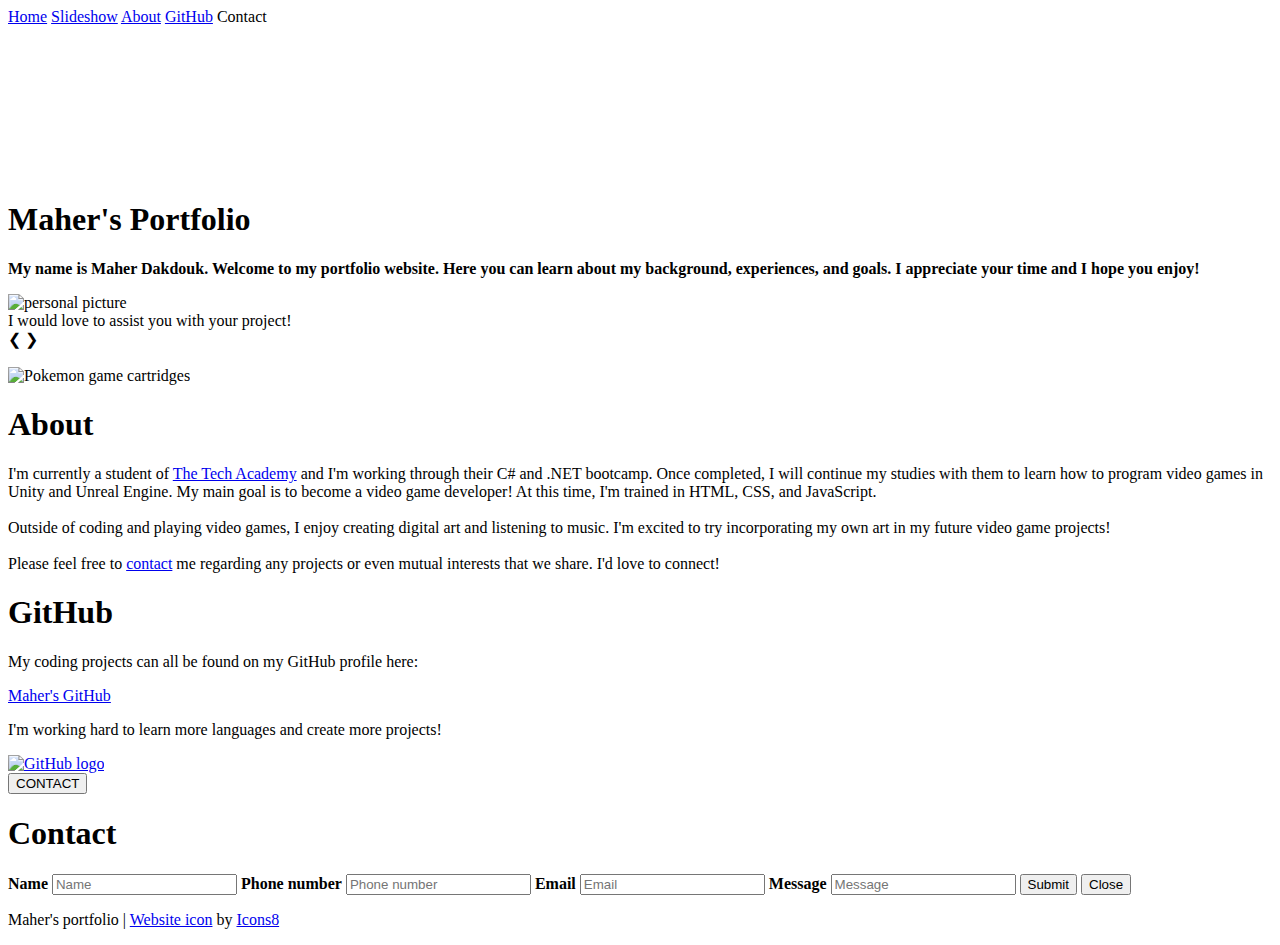
==== index.html @ 0a4d84e9 "collection of projects/assignments" ====
<!DOCTYPE html>
<html lang="en">
    <head>
        <meta charset="utf-8">
        <meta name="viewport" content="width=device-width"/>
        <title>Maher's Portfolio</title>
        <link rel= "shortcut icon" type="img/jpg" href="images/icons/icon3.png">
        <link rel="stylesheet" type="text/css" href="./css/portfolio.css">
        <script src="portfolio.js" defer></script>
    </head>

    <body class="background">

        <!--navbar-->
        <div class="navbar">
            <a class="active" href="#home">Home</a>
            <a href="#slideshow">Slideshow</a>
            <a href="#about">About</a>
            <a href="#github">GitHub</a>
            <a onclick="openForm()" ondblclick="closeForm()" class="contact">Contact</a>
        </div>
        <!--end navbar-->

        <!--background video-->
        <div id="home">
            <video autoplay muted loop class="mariovid">
                <source src="./media/gaming.mp4" type="video/mp4">
                <!--display msg incase video doesnt run-->
                Your browser does not support HTML5
            </video>
        </div>
        <!--end background video-->

        <!--video text-->
        <div class="vidtext">
            <h1 class="header">Maher's Portfolio</h1>
            <strong>
                <p class="center">
                    <!--maybe add a quote or something else up here-->
                    My name is Maher Dakdouk. Welcome to my portfolio website. Here you can learn about my background, experiences, and goals. I appreciate your time and I hope you enjoy!
                </p>
            </strong>
        </div>
        <!--end video text-->

        <!--slideshow-->
        <div id="slideshow">
            <div id="slideshow_background">
                <div id="slideshow_container">
                    <!--slide 1 of 3-->
                    <div class="mySlides fade">
                        <img class="slideshow_images" src="images/icons/selfie.jpeg" alt="personal picture">
                        <div class="text">I would love to assist you with your project!</div>
                    </div>
                    <!--slide 2 of 3-->
                    <div class="mySlides fade">
                        <img class="slideshow_images" src="images/icons/htmlcssjs.png" alt="current skills">
                        <div class="text">I'm currently trained in HTML, CSS, and Javascript.</div>
                    </div>
                    <!--slide 3 of 3(for now)-->
                    <div class="mySlides fade">
                        <img class="slideshow_images" src="images/icons/coding.jpg" alt="contact picture">
                        <div class="text"><a class="header contact" onclick="openForm()">Contact me!</a></div>
                    </div>
                    <!--prev/next buttons-->
                    <a class="prev" onclick="plusSlides(-1)">&#10094;</a>
                    <a class="next" onclick="plusSlides(1)">&#10095;</a>
                </div>
                <br> <!--adding space between slideshow imgs and thumbnail controls-->

                <!--thumbnail controls-->
                <div style="text-align: center">
                    <span class="dot" onclick="currentSlide(1)"></span>
                    <span class="dot" onclick="currentSlide(2)"></span>
                    <span class="dot" onclick="currentSlide(3)"></span>
                </div>
            </div>
        </div>
        <!--end slideshow-->

        <!--about-->
        <div class="row" id="about">
            <!--left column-->
            <div class="img_column">
                <img src="./media/pokemon.jpg" alt="Pokemon game cartridges">
            </div>
            <!--end left column-->

            <!--right column-->
            <div class="text_column">
                <h1>About</h1>
                <p>
                    I'm currently a student of <a href="https://www.learncodinganywhere.com" target="_blank">The Tech Academy</a> and I'm working through their C# and .NET bootcamp. Once completed, I will continue my studies with them to learn how to program video games in Unity and Unreal Engine. My main goal is to become a video game developer! At this time, I'm trained in HTML, CSS, and JavaScript.
                    <br>
                    <br>
                    Outside of coding and playing video games, I enjoy creating digital art and listening to music. I'm excited to try incorporating my own art in my future video game projects!
                    <br>
                    <br>
                    Please feel free to <a href="#contact">contact</a> me regarding any projects or even mutual interests that we share. I'd love to connect!
                </p>
            </div>
            <!--end right column-->
        </div>
        <!--end about-->

        <!--github-->
        <div class="row" id="github">
            <!--left column-->
            <div class="text_column">
                <h1>GitHub</h1>
                <p>
                    My coding projects can all be found on my GitHub profile here:
                    <br>
                    <p class="center"><a href="https://github.com/madakdouk" target="_blank">Maher's GitHub</a></p>
                    <p>I'm working hard to learn more languages and create more projects!</p>
                </p>
            </div>
            <!--end left column-->
            <!--right column-->
            <div class="img_column">
                <a href="https://github.com/madakdouk" target="blank"><img src="./media/github.png" alt="GitHub logo"></a>
            </div>
            <!--end right column-->
        </div>
        <!--end github-->

        <!--contact-->
        <div id="contact">
            <button onclick="openForm()" class="pop_up_button">CONTACT</button>
            <div class="form_popup" id="form">
                <form action="https://formspree.io/f/xgedgroe" method="POST" class="form_container">
                    <h1>Contact</h1>
                    <label for="name"><b>Name</b></label>
                        <input type="text" placeholder="Name" name="name" required>
                    <label for="phone"><b>Phone number</b></label>
                        <input type="text" placeholder="Phone number" name="phone">
                    <label for="email"><b>Email</b></label>
                        <input type="text" placeholder="Email" name="email" required>
                    <label for="message"><b>Message</b></label>
                        <input type="text" placeholder="Message" name="message" required>
                    
                    <button type="submit" class="btn">Submit</button>
                    <button type="button" class="btn cancel" onclick="closeForm()">Close</button>
                </form>
            </div>
        </div>
        <!--end contact-->

        <!--footer-->
        <div class="footer">
            <p>Maher's portfolio | <a target="_blank" href="https://icons8.com/icon/IXDNZeYXiJcH/coding">Website icon</a> by <a target="_blank" href="https://icons8.com">Icons8</a></p>
        </div>
        <!--end footer-->

    </body>
</html>
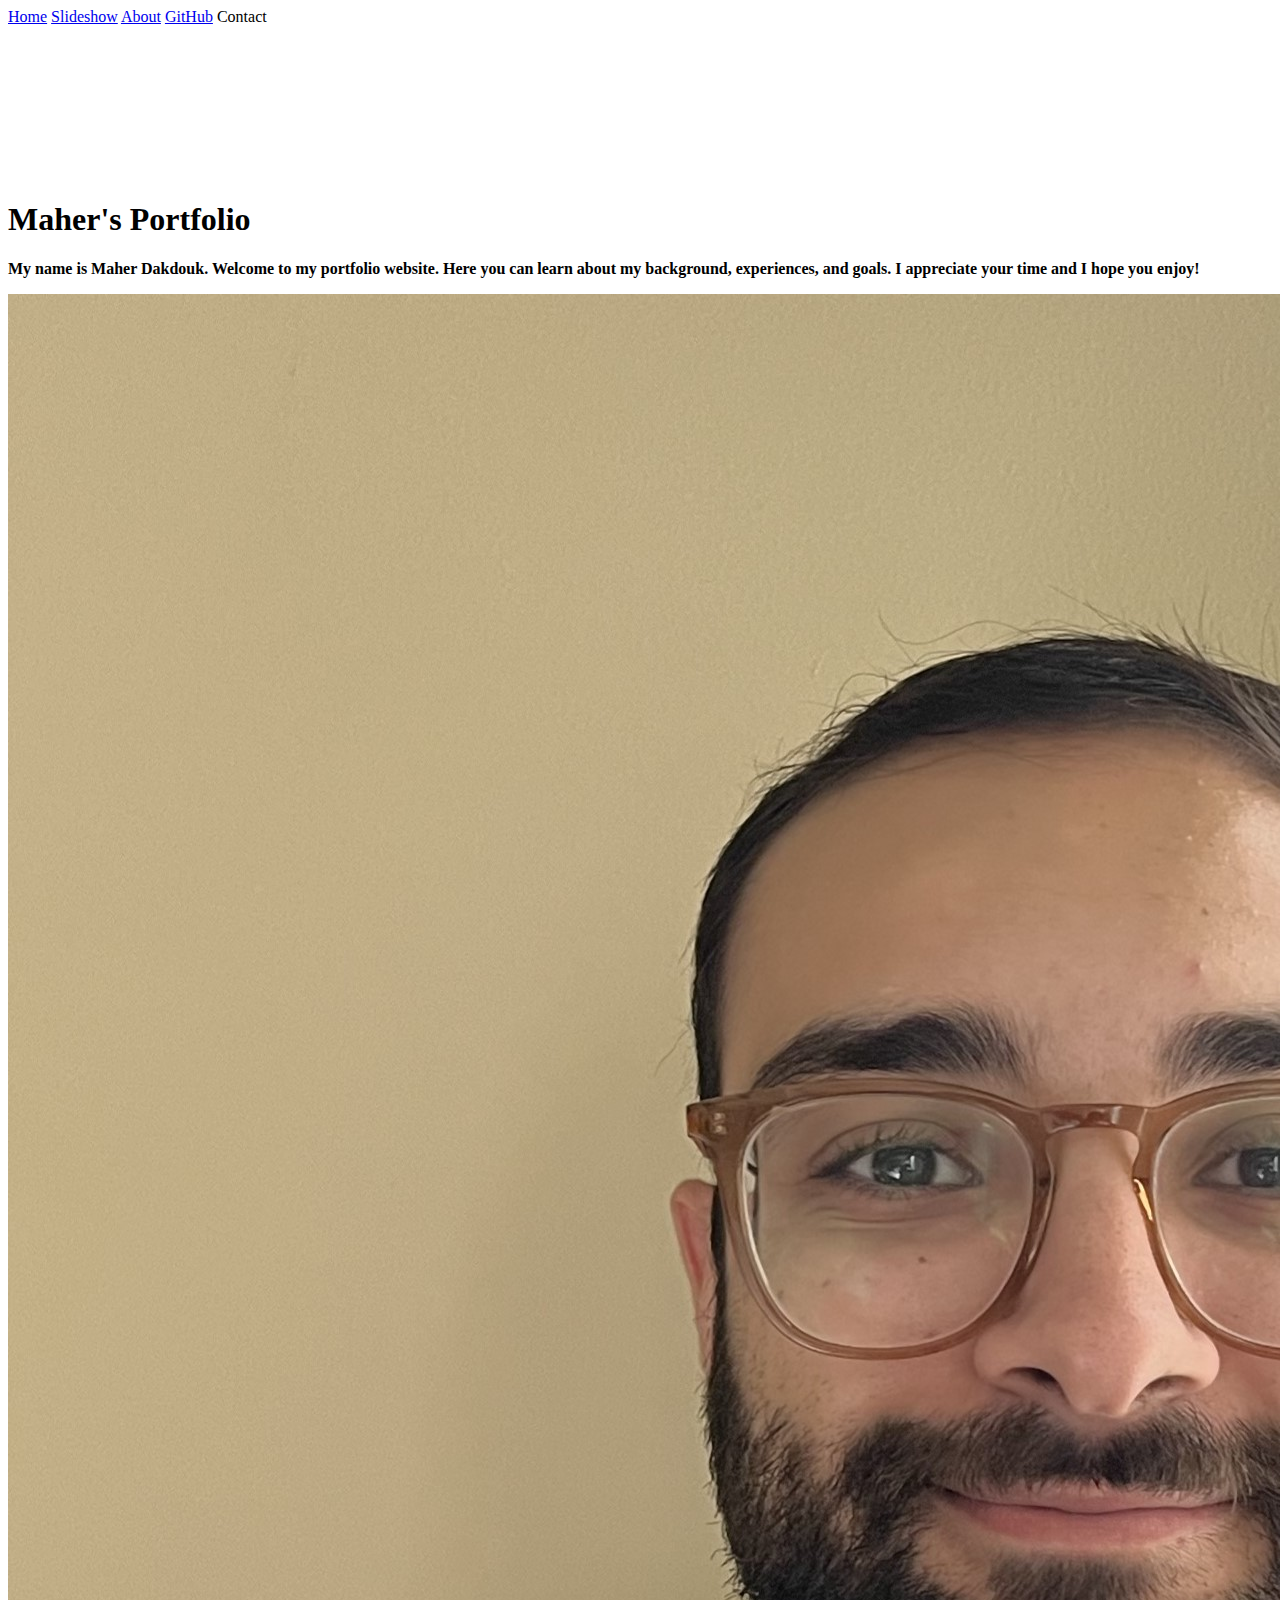
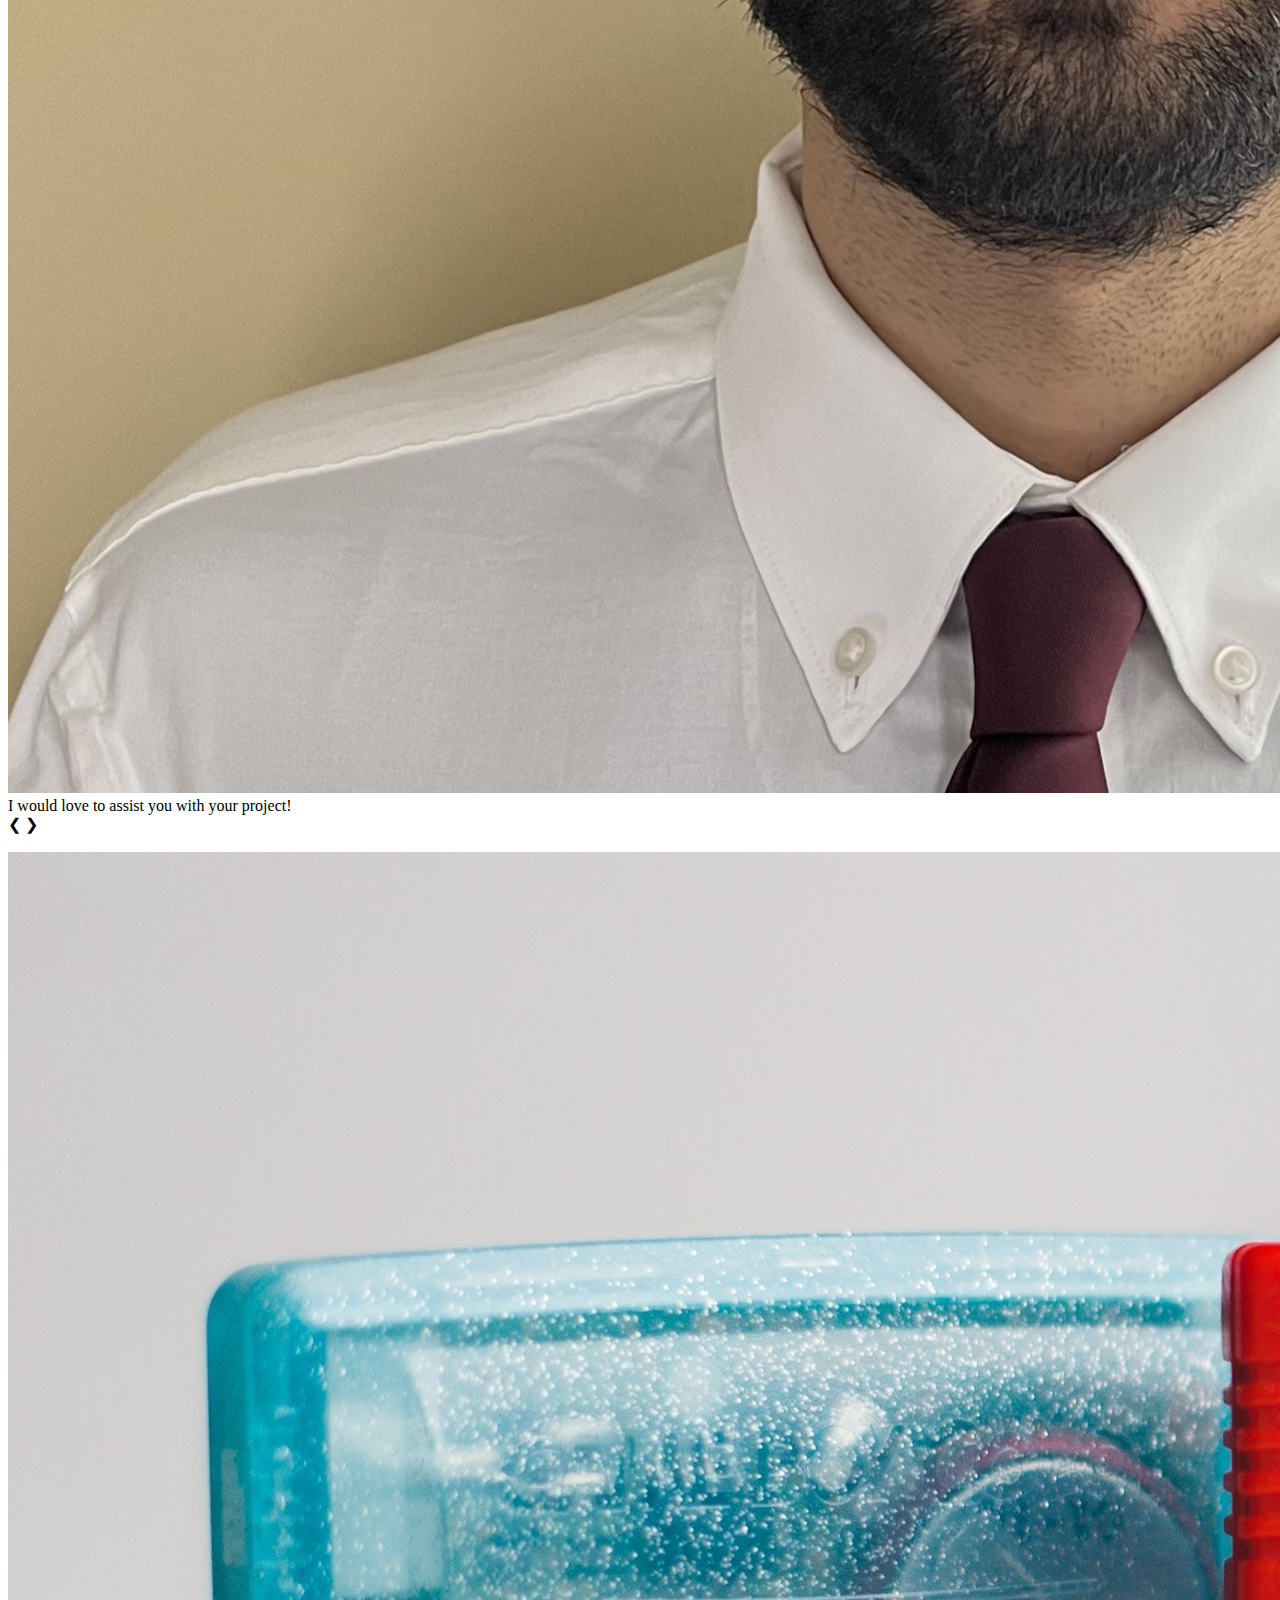
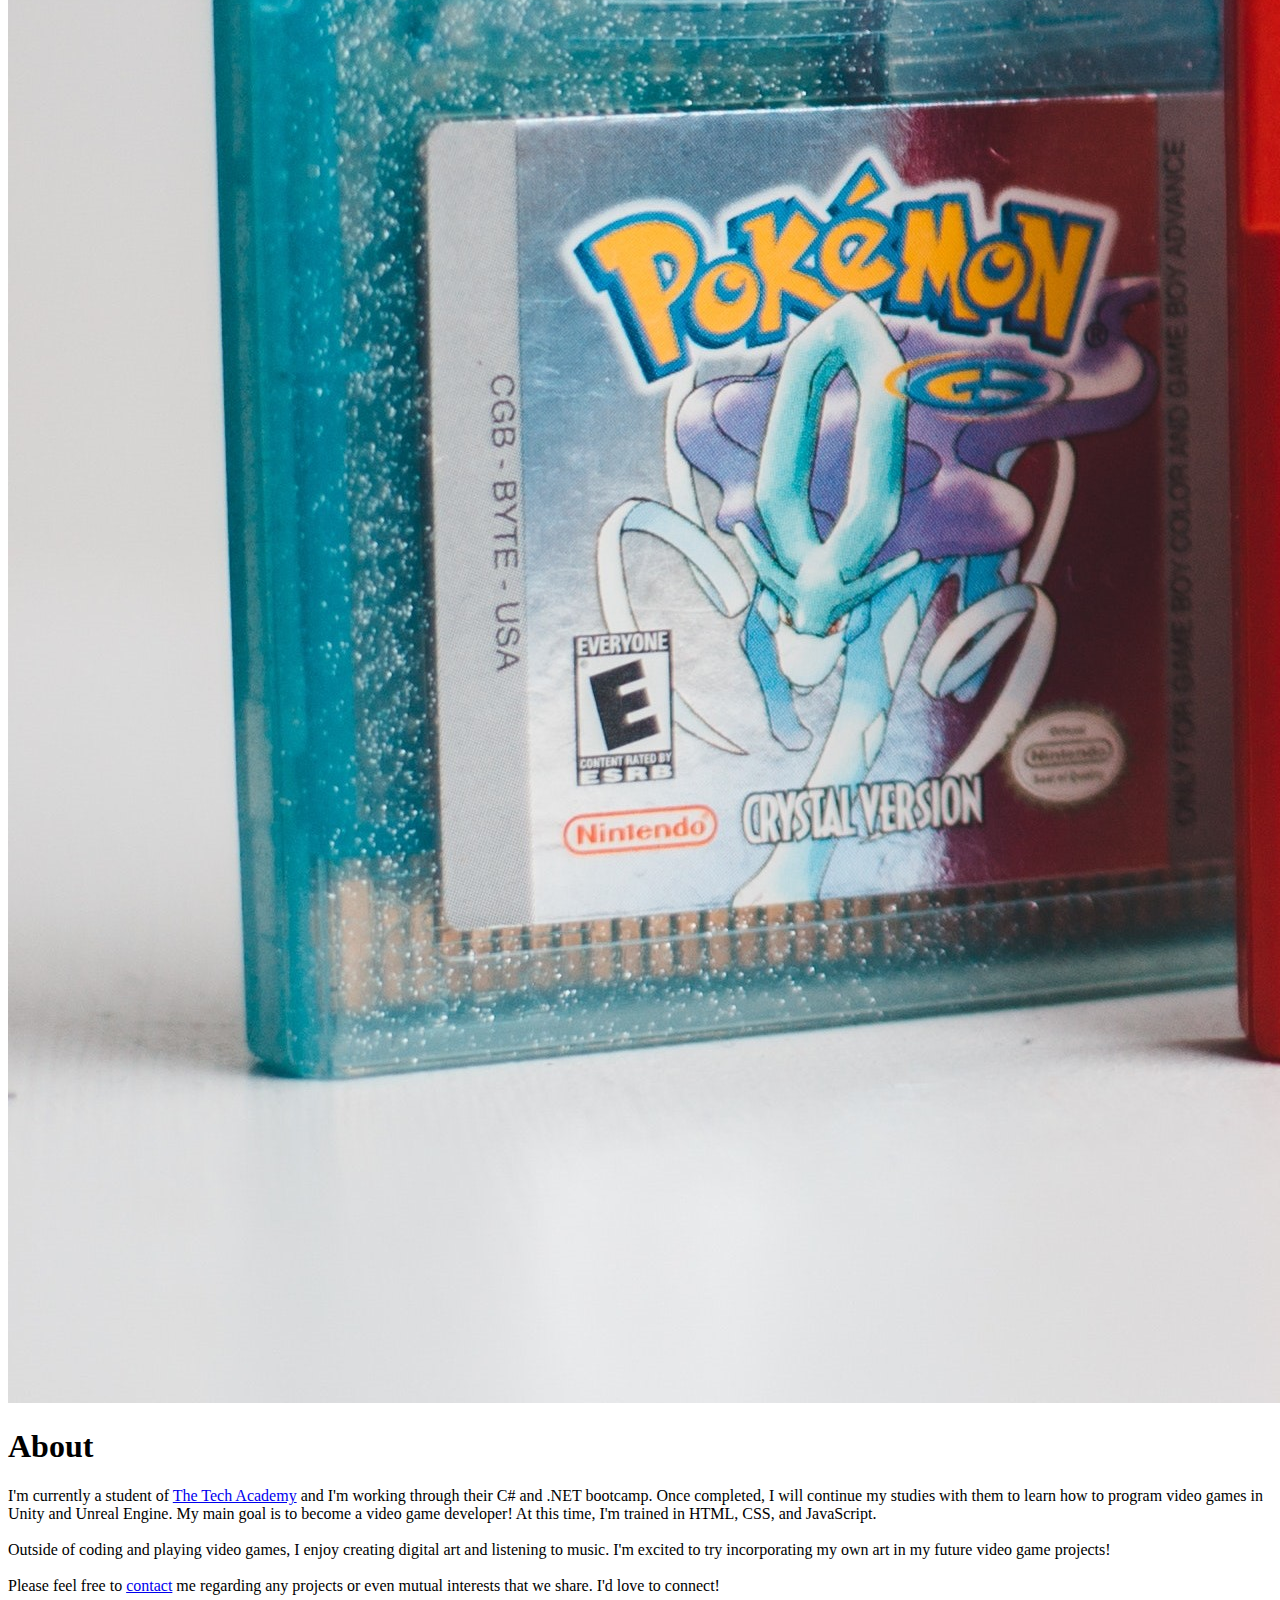
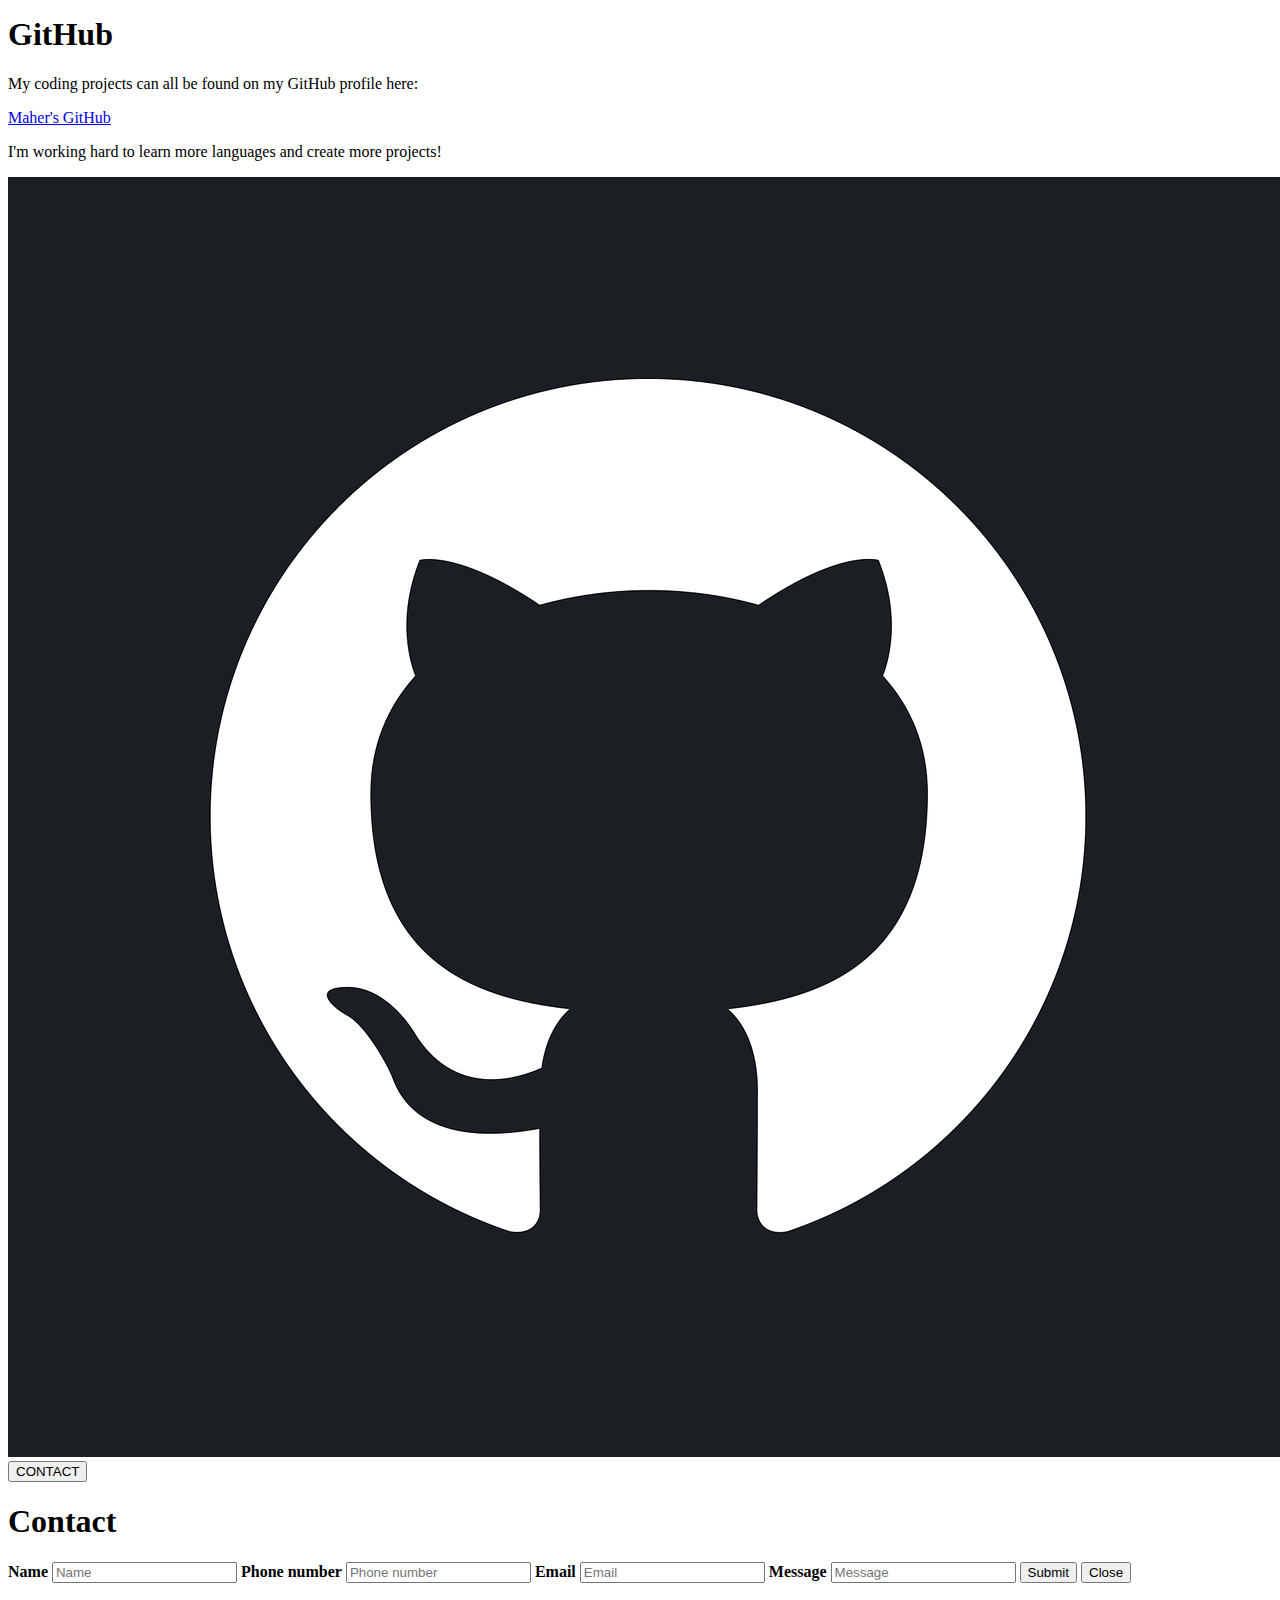
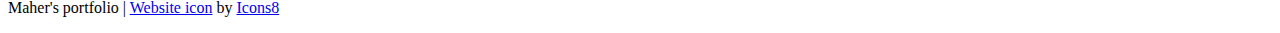
==== commit e83bad29: "add html and css projects/assignments to repository" ====
--- a/index.html
+++ b/index.html
@@ -1,156 +1,156 @@
-<!DOCTYPE html>
-<html lang="en">
-    <head>
-        <meta charset="utf-8">
-        <meta name="viewport" content="width=device-width"/>
-        <title>Maher's Portfolio</title>
-        <link rel= "shortcut icon" type="img/jpg" href="images/icons/icon3.png">
-        <link rel="stylesheet" type="text/css" href="./css/portfolio.css">
-        <script src="portfolio.js" defer></script>
-    </head>
-
-    <body class="background">
-
-        <!--navbar-->
-        <div class="navbar">
-            <a class="active" href="#home">Home</a>
-            <a href="#slideshow">Slideshow</a>
-            <a href="#about">About</a>
-            <a href="#github">GitHub</a>
-            <a onclick="openForm()" ondblclick="closeForm()" class="contact">Contact</a>
-        </div>
-        <!--end navbar-->
-
-        <!--background video-->
-        <div id="home">
-            <video autoplay muted loop class="mariovid">
-                <source src="./media/gaming.mp4" type="video/mp4">
-                <!--display msg incase video doesnt run-->
-                Your browser does not support HTML5
-            </video>
-        </div>
-        <!--end background video-->
-
-        <!--video text-->
-        <div class="vidtext">
-            <h1 class="header">Maher's Portfolio</h1>
-            <strong>
-                <p class="center">
-                    <!--maybe add a quote or something else up here-->
-                    My name is Maher Dakdouk. Welcome to my portfolio website. Here you can learn about my background, experiences, and goals. I appreciate your time and I hope you enjoy!
-                </p>
-            </strong>
-        </div>
-        <!--end video text-->
-
-        <!--slideshow-->
-        <div id="slideshow">
-            <div id="slideshow_background">
-                <div id="slideshow_container">
-                    <!--slide 1 of 3-->
-                    <div class="mySlides fade">
-                        <img class="slideshow_images" src="images/icons/selfie.jpeg" alt="personal picture">
-                        <div class="text">I would love to assist you with your project!</div>
-                    </div>
-                    <!--slide 2 of 3-->
-                    <div class="mySlides fade">
-                        <img class="slideshow_images" src="images/icons/htmlcssjs.png" alt="current skills">
-                        <div class="text">I'm currently trained in HTML, CSS, and Javascript.</div>
-                    </div>
-                    <!--slide 3 of 3(for now)-->
-                    <div class="mySlides fade">
-                        <img class="slideshow_images" src="images/icons/coding.jpg" alt="contact picture">
-                        <div class="text"><a class="header contact" onclick="openForm()">Contact me!</a></div>
-                    </div>
-                    <!--prev/next buttons-->
-                    <a class="prev" onclick="plusSlides(-1)">&#10094;</a>
-                    <a class="next" onclick="plusSlides(1)">&#10095;</a>
-                </div>
-                <br> <!--adding space between slideshow imgs and thumbnail controls-->
-
-                <!--thumbnail controls-->
-                <div style="text-align: center">
-                    <span class="dot" onclick="currentSlide(1)"></span>
-                    <span class="dot" onclick="currentSlide(2)"></span>
-                    <span class="dot" onclick="currentSlide(3)"></span>
-                </div>
-            </div>
-        </div>
-        <!--end slideshow-->
-
-        <!--about-->
-        <div class="row" id="about">
-            <!--left column-->
-            <div class="img_column">
-                <img src="./media/pokemon.jpg" alt="Pokemon game cartridges">
-            </div>
-            <!--end left column-->
-
-            <!--right column-->
-            <div class="text_column">
-                <h1>About</h1>
-                <p>
-                    I'm currently a student of <a href="https://www.learncodinganywhere.com" target="_blank">The Tech Academy</a> and I'm working through their C# and .NET bootcamp. Once completed, I will continue my studies with them to learn how to program video games in Unity and Unreal Engine. My main goal is to become a video game developer! At this time, I'm trained in HTML, CSS, and JavaScript.
-                    <br>
-                    <br>
-                    Outside of coding and playing video games, I enjoy creating digital art and listening to music. I'm excited to try incorporating my own art in my future video game projects!
-                    <br>
-                    <br>
-                    Please feel free to <a href="#contact">contact</a> me regarding any projects or even mutual interests that we share. I'd love to connect!
-                </p>
-            </div>
-            <!--end right column-->
-        </div>
-        <!--end about-->
-
-        <!--github-->
-        <div class="row" id="github">
-            <!--left column-->
-            <div class="text_column">
-                <h1>GitHub</h1>
-                <p>
-                    My coding projects can all be found on my GitHub profile here:
-                    <br>
-                    <p class="center"><a href="https://github.com/madakdouk" target="_blank">Maher's GitHub</a></p>
-                    <p>I'm working hard to learn more languages and create more projects!</p>
-                </p>
-            </div>
-            <!--end left column-->
-            <!--right column-->
-            <div class="img_column">
-                <a href="https://github.com/madakdouk" target="blank"><img src="./media/github.png" alt="GitHub logo"></a>
-            </div>
-            <!--end right column-->
-        </div>
-        <!--end github-->
-
-        <!--contact-->
-        <div id="contact">
-            <button onclick="openForm()" class="pop_up_button">CONTACT</button>
-            <div class="form_popup" id="form">
-                <form action="https://formspree.io/f/xgedgroe" method="POST" class="form_container">
-                    <h1>Contact</h1>
-                    <label for="name"><b>Name</b></label>
-                        <input type="text" placeholder="Name" name="name" required>
-                    <label for="phone"><b>Phone number</b></label>
-                        <input type="text" placeholder="Phone number" name="phone">
-                    <label for="email"><b>Email</b></label>
-                        <input type="text" placeholder="Email" name="email" required>
-                    <label for="message"><b>Message</b></label>
-                        <input type="text" placeholder="Message" name="message" required>
-                    
-                    <button type="submit" class="btn">Submit</button>
-                    <button type="button" class="btn cancel" onclick="closeForm()">Close</button>
-                </form>
-            </div>
-        </div>
-        <!--end contact-->
-
-        <!--footer-->
-        <div class="footer">
-            <p>Maher's portfolio | <a target="_blank" href="https://icons8.com/icon/IXDNZeYXiJcH/coding">Website icon</a> by <a target="_blank" href="https://icons8.com">Icons8</a></p>
-        </div>
-        <!--end footer-->
-
-    </body>
+<!DOCTYPE html>
+<html lang="en">
+    <head>
+        <meta charset="utf-8">
+        <meta name="viewport" content="width=device-width"/>
+        <title>Maher's Portfolio</title>
+        <link rel= "shortcut icon" type="img/jpg" href="images/icons/icon3.png">
+        <link rel="stylesheet" type="text/css" href="./css/portfolio.css">
+        <script src="portfolio.js" defer></script>
+    </head>
+
+    <body class="background">
+
+        <!--navbar-->
+        <div class="navbar">
+            <a class="active" href="#home">Home</a>
+            <a href="#slideshow">Slideshow</a>
+            <a href="#about">About</a>
+            <a href="#github">GitHub</a>
+            <a onclick="openForm()" ondblclick="closeForm()" class="contact">Contact</a>
+        </div>
+        <!--end navbar-->
+
+        <!--background video-->
+        <div id="home">
+            <video autoplay muted loop class="mariovid">
+                <source src="./media/gaming.mp4" type="video/mp4">
+                <!--display msg incase video doesnt run-->
+                Your browser does not support HTML5
+            </video>
+        </div>
+        <!--end background video-->
+
+        <!--video text-->
+        <div class="vidtext">
+            <h1 class="header">Maher's Portfolio</h1>
+            <strong>
+                <p class="center">
+                    <!--maybe add a quote or something else up here-->
+                    My name is Maher Dakdouk. Welcome to my portfolio website. Here you can learn about my background, experiences, and goals. I appreciate your time and I hope you enjoy!
+                </p>
+            </strong>
+        </div>
+        <!--end video text-->
+
+        <!--slideshow-->
+        <div id="slideshow">
+            <div id="slideshow_background">
+                <div id="slideshow_container">
+                    <!--slide 1 of 3-->
+                    <div class="mySlides fade">
+                        <img class="slideshow_images" src="images/icons/selfie.jpeg" alt="personal picture">
+                        <div class="text">I would love to assist you with your project!</div>
+                    </div>
+                    <!--slide 2 of 3-->
+                    <div class="mySlides fade">
+                        <img class="slideshow_images" src="images/icons/htmlcssjs.png" alt="current skills">
+                        <div class="text">I'm currently trained in HTML, CSS, and Javascript.</div>
+                    </div>
+                    <!--slide 3 of 3(for now)-->
+                    <div class="mySlides fade">
+                        <img class="slideshow_images" src="images/icons/coding.jpg" alt="contact picture">
+                        <div class="text"><a class="header contact" onclick="openForm()">Contact me!</a></div>
+                    </div>
+                    <!--prev/next buttons-->
+                    <a class="prev" onclick="plusSlides(-1)">&#10094;</a>
+                    <a class="next" onclick="plusSlides(1)">&#10095;</a>
+                </div>
+                <br> <!--adding space between slideshow imgs and thumbnail controls-->
+
+                <!--thumbnail controls-->
+                <div style="text-align: center">
+                    <span class="dot" onclick="currentSlide(1)"></span>
+                    <span class="dot" onclick="currentSlide(2)"></span>
+                    <span class="dot" onclick="currentSlide(3)"></span>
+                </div>
+            </div>
+        </div>
+        <!--end slideshow-->
+
+        <!--about-->
+        <div class="row" id="about">
+            <!--left column-->
+            <div class="img_column">
+                <img src="./media/pokemon.jpg" alt="Pokemon game cartridges">
+            </div>
+            <!--end left column-->
+
+            <!--right column-->
+            <div class="text_column">
+                <h1>About</h1>
+                <p>
+                    I'm currently a student of <a href="https://www.learncodinganywhere.com" target="_blank">The Tech Academy</a> and I'm working through their C# and .NET bootcamp. Once completed, I will continue my studies with them to learn how to program video games in Unity and Unreal Engine. My main goal is to become a video game developer! At this time, I'm trained in HTML, CSS, and JavaScript.
+                    <br>
+                    <br>
+                    Outside of coding and playing video games, I enjoy creating digital art and listening to music. I'm excited to try incorporating my own art in my future video game projects!
+                    <br>
+                    <br>
+                    Please feel free to <a href="#contact">contact</a> me regarding any projects or even mutual interests that we share. I'd love to connect!
+                </p>
+            </div>
+            <!--end right column-->
+        </div>
+        <!--end about-->
+
+        <!--github-->
+        <div class="row" id="github">
+            <!--left column-->
+            <div class="text_column">
+                <h1>GitHub</h1>
+                <p>
+                    My coding projects can all be found on my GitHub profile here:
+                    <br>
+                    <p class="center"><a href="https://github.com/madakdouk" target="_blank">Maher's GitHub</a></p>
+                    <p>I'm working hard to learn more languages and create more projects!</p>
+                </p>
+            </div>
+            <!--end left column-->
+            <!--right column-->
+            <div class="img_column">
+                <a href="https://github.com/madakdouk" target="blank"><img src="./media/github.png" alt="GitHub logo"></a>
+            </div>
+            <!--end right column-->
+        </div>
+        <!--end github-->
+
+        <!--contact-->
+        <div id="contact">
+            <button onclick="openForm()" class="pop_up_button">CONTACT</button>
+            <div class="form_popup" id="form">
+                <form action="https://formspree.io/f/xgedgroe" method="POST" class="form_container">
+                    <h1>Contact</h1>
+                    <label for="name"><b>Name</b></label>
+                        <input type="text" placeholder="Name" name="name" required>
+                    <label for="phone"><b>Phone number</b></label>
+                        <input type="text" placeholder="Phone number" name="phone">
+                    <label for="email"><b>Email</b></label>
+                        <input type="text" placeholder="Email" name="email" required>
+                    <label for="message"><b>Message</b></label>
+                        <input type="text" placeholder="Message" name="message" required>
+                    
+                    <button type="submit" class="btn">Submit</button>
+                    <button type="button" class="btn cancel" onclick="closeForm()">Close</button>
+                </form>
+            </div>
+        </div>
+        <!--end contact-->
+
+        <!--footer-->
+        <div class="footer">
+            <p>Maher's portfolio | <a target="_blank" href="https://icons8.com/icon/IXDNZeYXiJcH/coding">Website icon</a> by <a target="_blank" href="https://icons8.com">Icons8</a></p>
+        </div>
+        <!--end footer-->
+
+    </body>
 </html>